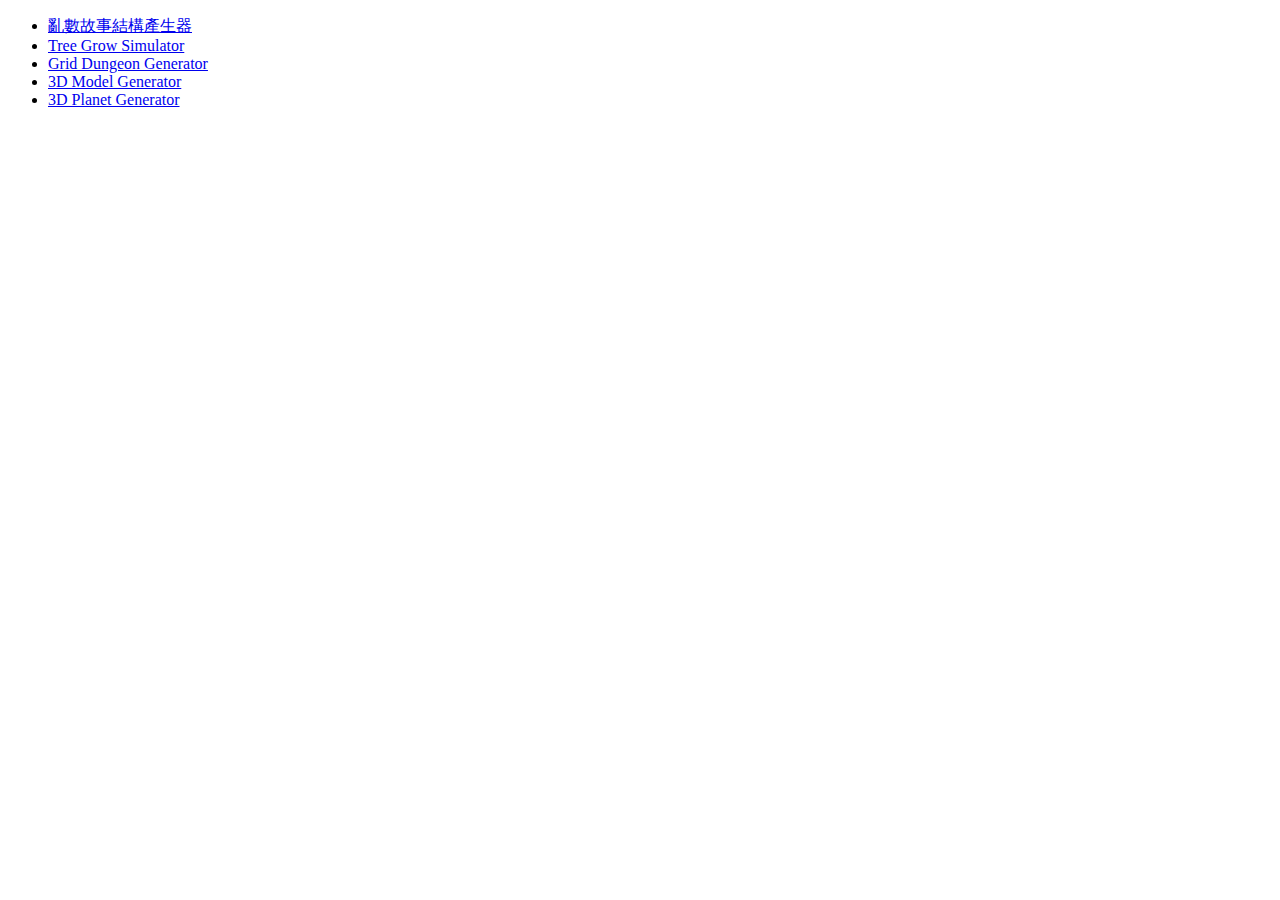
==== index.html @ 6701f4eb "+Planet.html & scriptV3" ====
<!DOCTYPE html>

<html>

<head>
    <meta charset="utf-8" />
    <meta name="viewport" content="width=device-width,initial-scale=1.0,maximum-scale=1.0,user-scalable=0" />
    <title>kj Demo</title>
</head>

<body>

<ul>
    <li><a href="StoryAbstract.html">亂數故事結構產生器</a></li>
    <li><a href="TreeModelGrow.html">Tree Grow Simulator</a></li>
    <li><a href="AutoDungeon.html">Grid Dungeon Generator</a></li>
    <li><a href="MeshViewer.html">3D Model Generator</a></li>
    <li><a href="Planet.html">3D Planet Generator</a></li>
</ul>

</body>

</html>
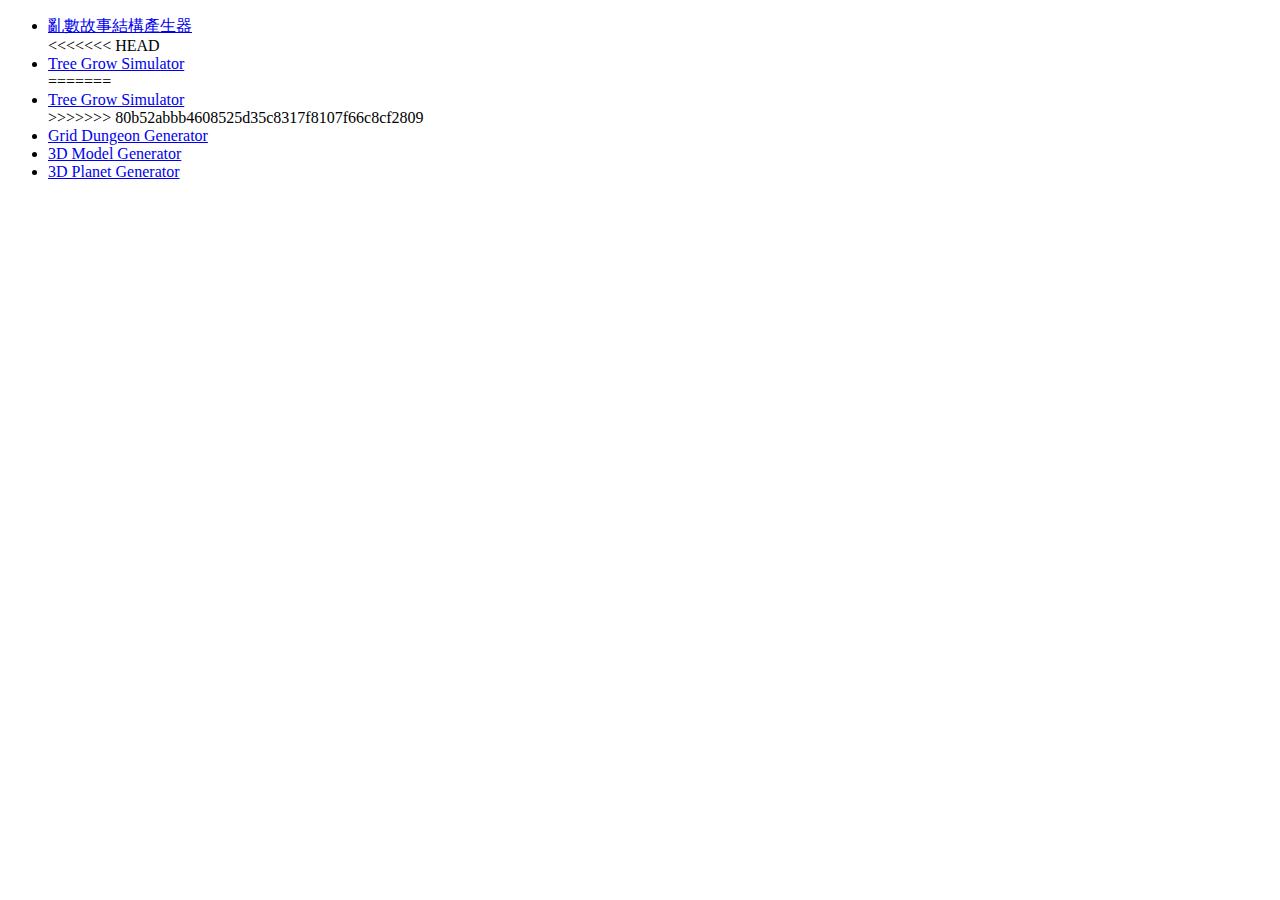
==== commit 89616dbe: "Merge branch 'master' of https://github.com/falsewinds/falsewinds.github.io into master" ====
--- a/index.html
+++ b/index.html
@@ -12,7 +12,11 @@
 
 <ul>
     <li><a href="StoryAbstract.html">亂數故事結構產生器</a></li>
-    <li><a href="TreeModelGrow.html">Tree Grow Simulator</a></li>
+<<<<<<< HEAD
+    <li><a href="TreeSimulator.html">Tree Grow Simulator</a></li>
+=======
+    <li><a href="TreeSimulater.html">Tree Grow Simulator</a></li>
+>>>>>>> 80b52abbb4608525d35c8317f8107f66c8cf2809
     <li><a href="AutoDungeon.html">Grid Dungeon Generator</a></li>
     <li><a href="MeshViewer.html">3D Model Generator</a></li>
     <li><a href="Planet.html">3D Planet Generator</a></li>
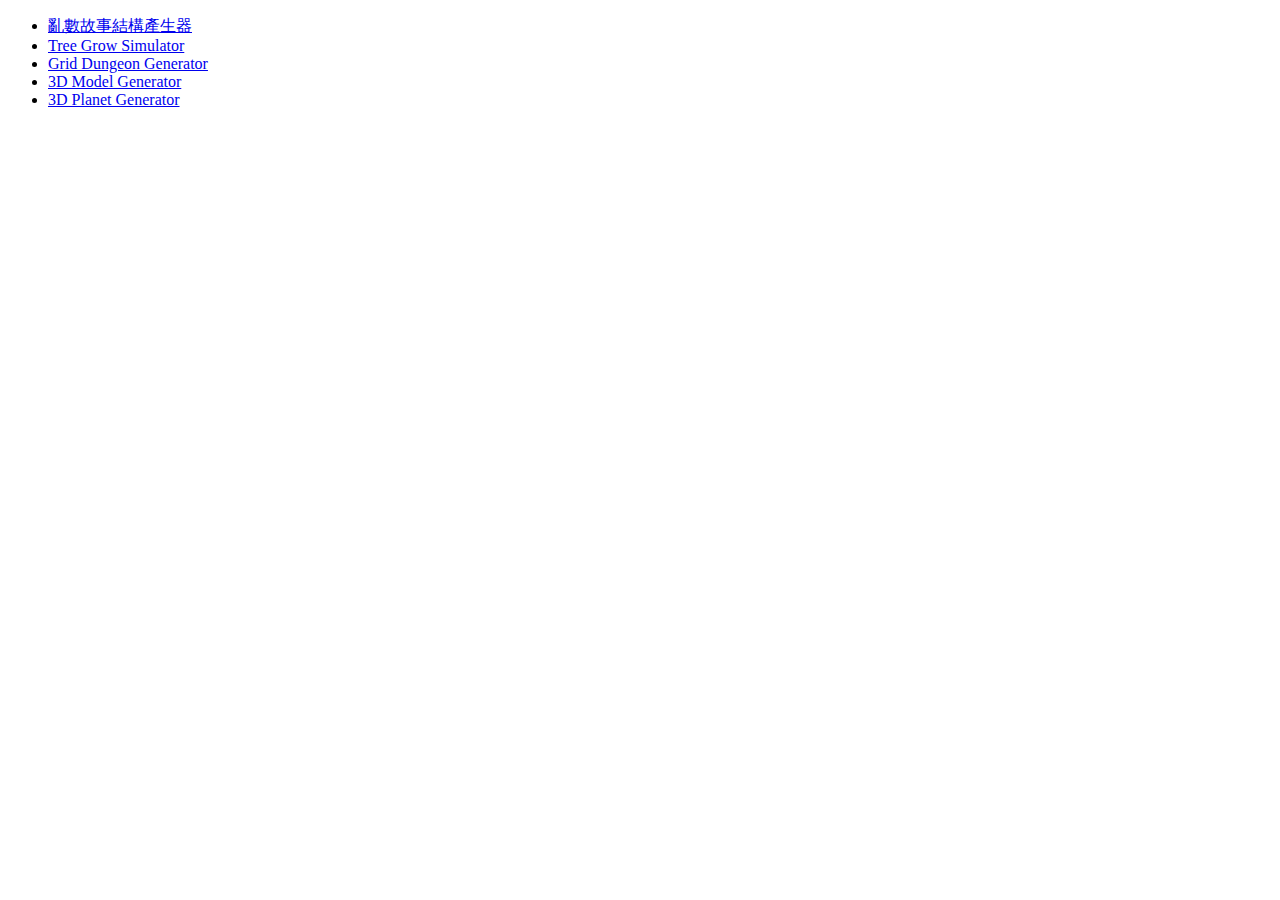
==== commit e9e78fcb: "Update index.html" ====
--- a/index.html
+++ b/index.html
@@ -12,11 +12,7 @@
 
 <ul>
     <li><a href="StoryAbstract.html">亂數故事結構產生器</a></li>
-<<<<<<< HEAD
     <li><a href="TreeSimulator.html">Tree Grow Simulator</a></li>
-=======
-    <li><a href="TreeSimulater.html">Tree Grow Simulator</a></li>
->>>>>>> 80b52abbb4608525d35c8317f8107f66c8cf2809
     <li><a href="AutoDungeon.html">Grid Dungeon Generator</a></li>
     <li><a href="MeshViewer.html">3D Model Generator</a></li>
     <li><a href="Planet.html">3D Planet Generator</a></li>
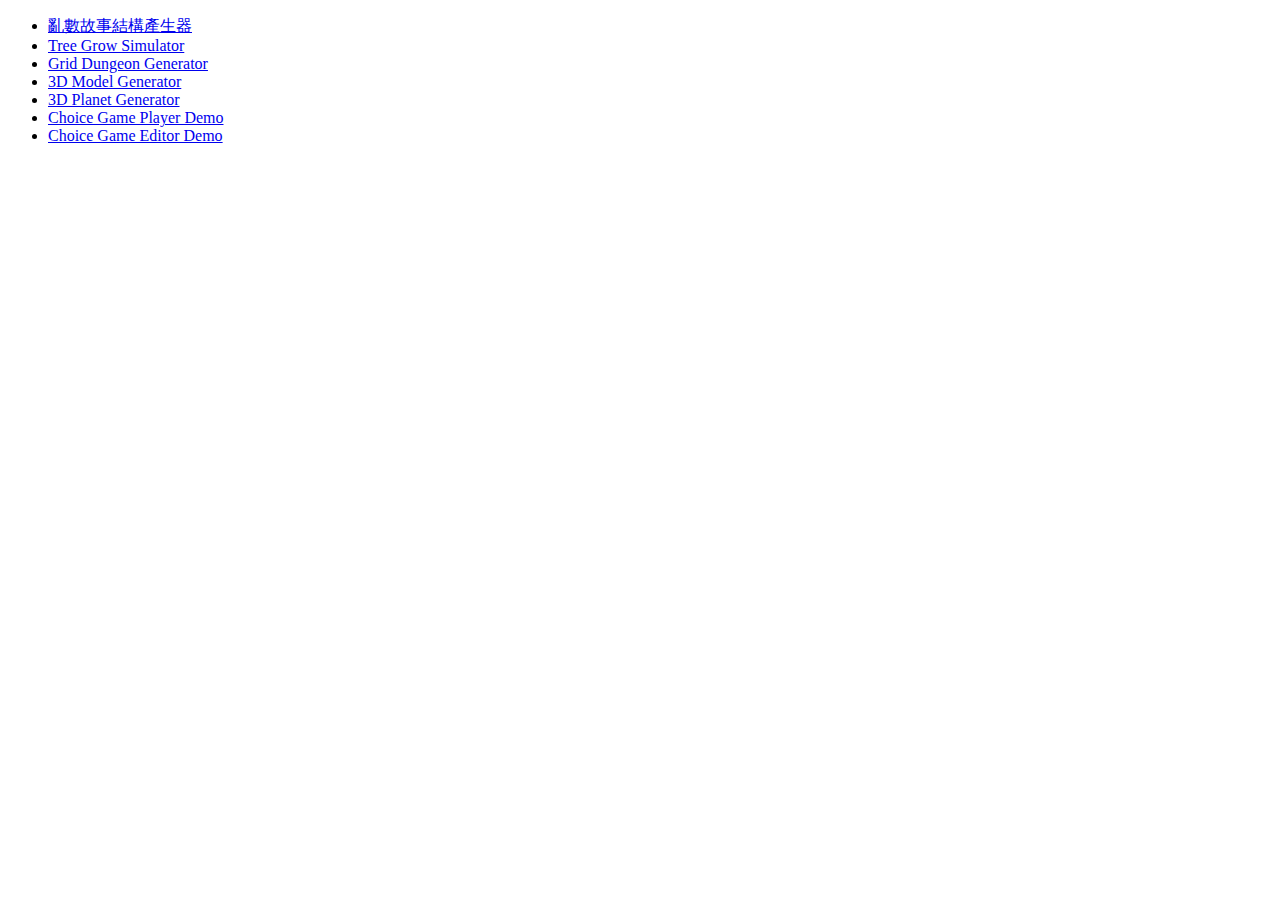
==== commit 573fd64e: "+ choice game demos" ====
--- a/index.html
+++ b/index.html
@@ -16,6 +16,8 @@
     <li><a href="AutoDungeon.html">Grid Dungeon Generator</a></li>
     <li><a href="MeshViewer.html">3D Model Generator</a></li>
     <li><a href="Planet.html">3D Planet Generator</a></li>
+    <li><a href="choicegame/index.html">Choice Game Player Demo</a></li>
+    <li><a href="choicegame/editor.html">Choice Game Editor Demo</a></li>
 </ul>
 
 </body>
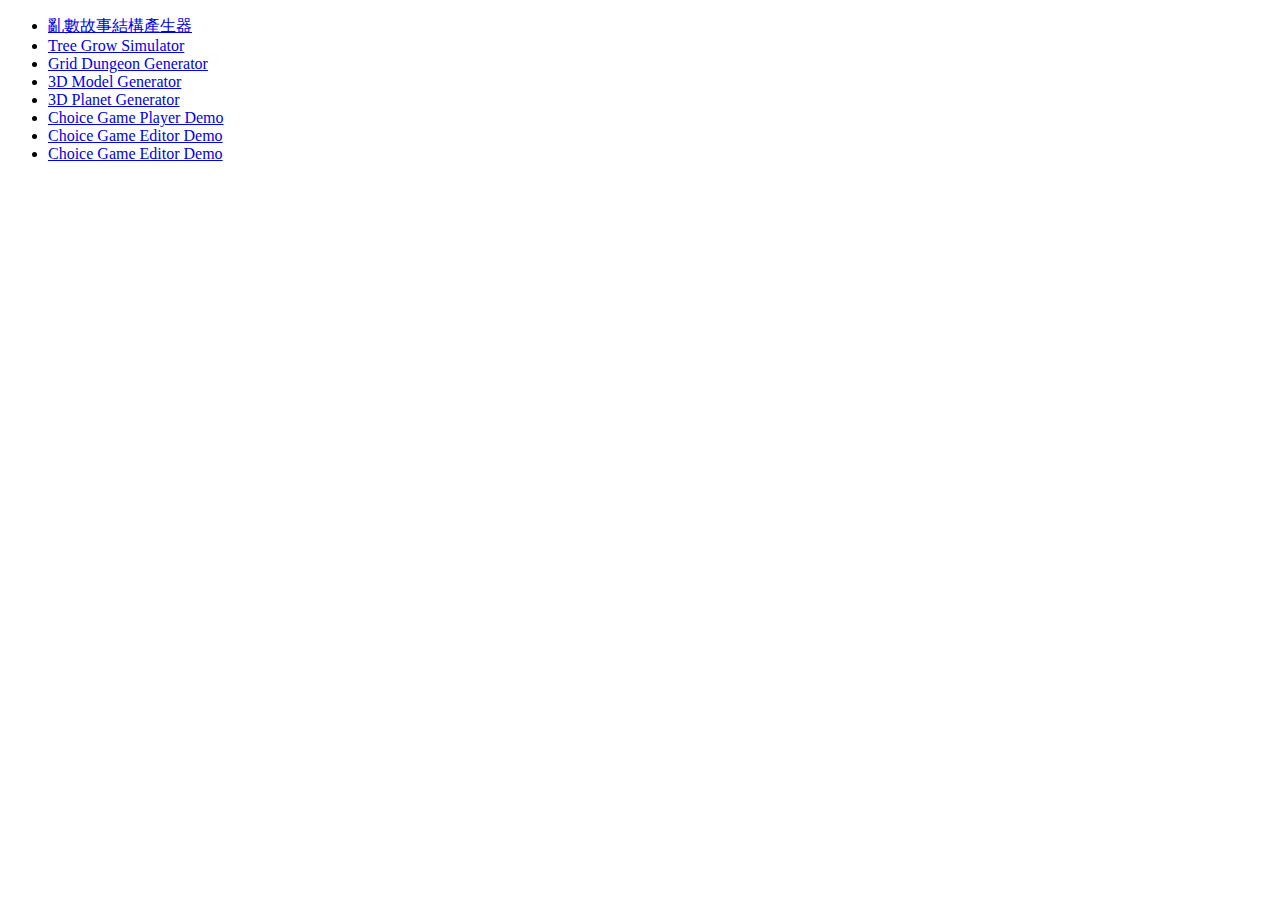
==== commit 4daf79a5: "+music" ====
--- a/index.html
+++ b/index.html
@@ -18,6 +18,7 @@
     <li><a href="Planet.html">3D Planet Generator</a></li>
     <li><a href="choicegame/index.html">Choice Game Player Demo</a></li>
     <li><a href="choicegame/editor.html">Choice Game Editor Demo</a></li>
+    <li><a href="music.html">Choice Game Editor Demo</a></li>
 </ul>
 
 </body>
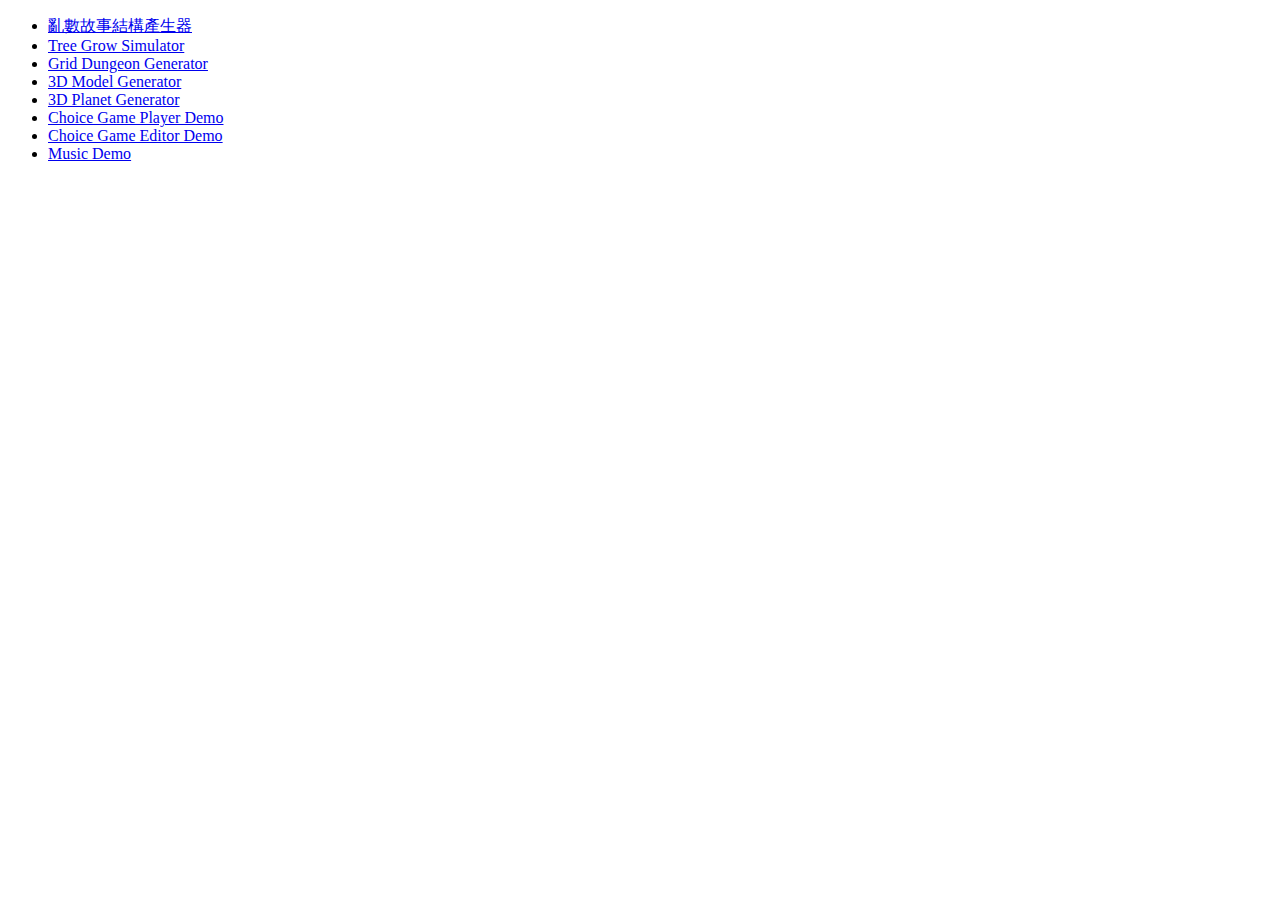
==== commit 33910d5c: "fix index.html" ====
--- a/index.html
+++ b/index.html
@@ -18,7 +18,7 @@
     <li><a href="Planet.html">3D Planet Generator</a></li>
     <li><a href="choicegame/index.html">Choice Game Player Demo</a></li>
     <li><a href="choicegame/editor.html">Choice Game Editor Demo</a></li>
-    <li><a href="music.html">Choice Game Editor Demo</a></li>
+    <li><a href="music.html">Music Demo</a></li>
 </ul>
 
 </body>
